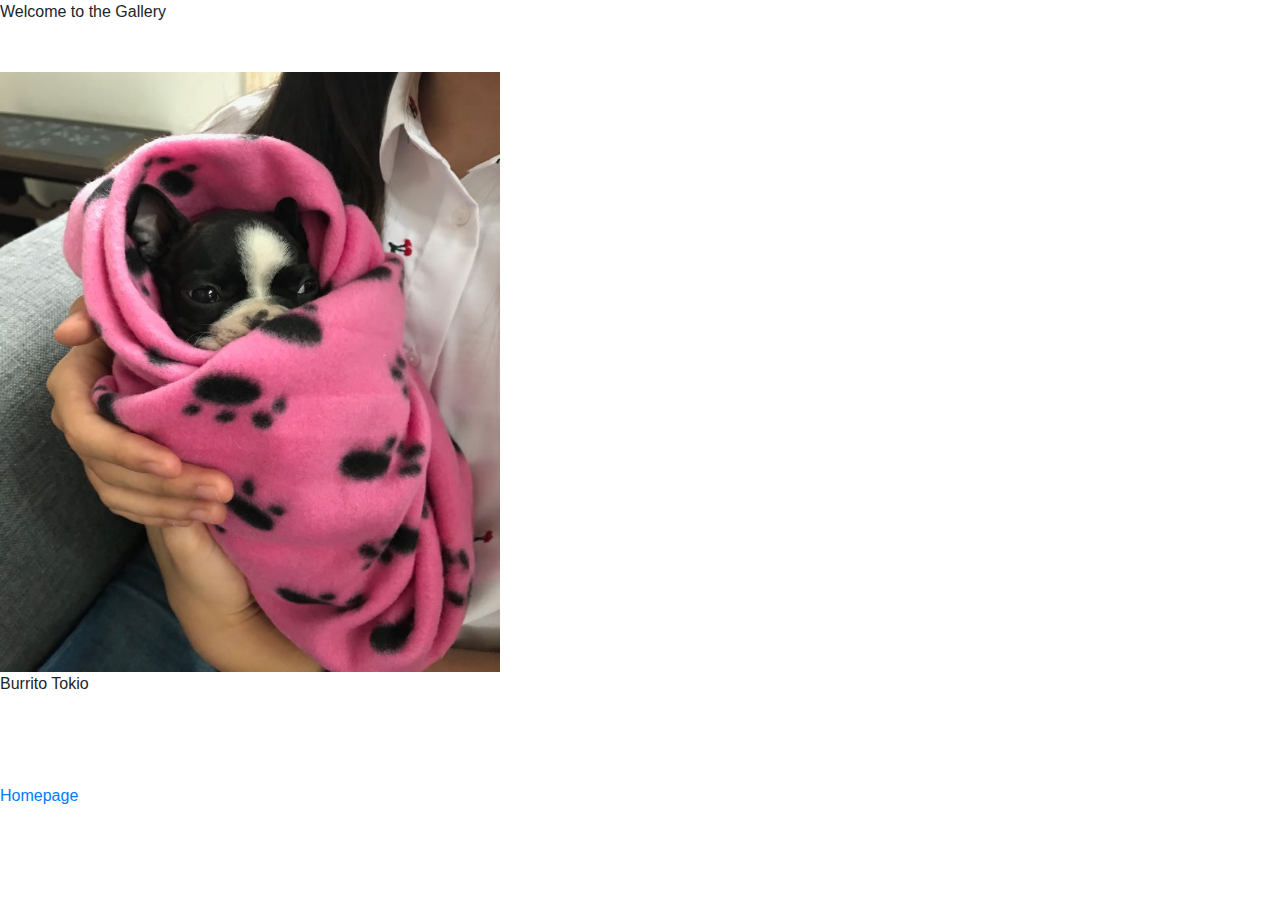
==== gallery.html @ da549748 "Add files via upload" ====
<!DOCTYPE html>
<html>
    <head>
        <title>Gallery</title>
		<link rel="stylesheet" href="https://cdn.jsdelivr.net/npm/bootstrap@4.3.1/dist/css/bootstrap.min.css" integrity="sha384-ggOyR0iXCbMQv3Xipma34MD+dH/1fQ784/j6cY/iJTQUOhcWr7x9JvoRxT2MZw1T" crossorigin="anonymous">
    </head>
    <body>
        Welcome to the Gallery
		<br> 
		<br> 
		<br> 
		<img src="Burrito.jpg" alt="Burrito Tokio" width = "500" height = "600">
		<p> Burrito Tokio <p>
		<br> 
		<br> 
		<br> 
		
		<a href="index.html">Homepage</a>
    </body>
</html>
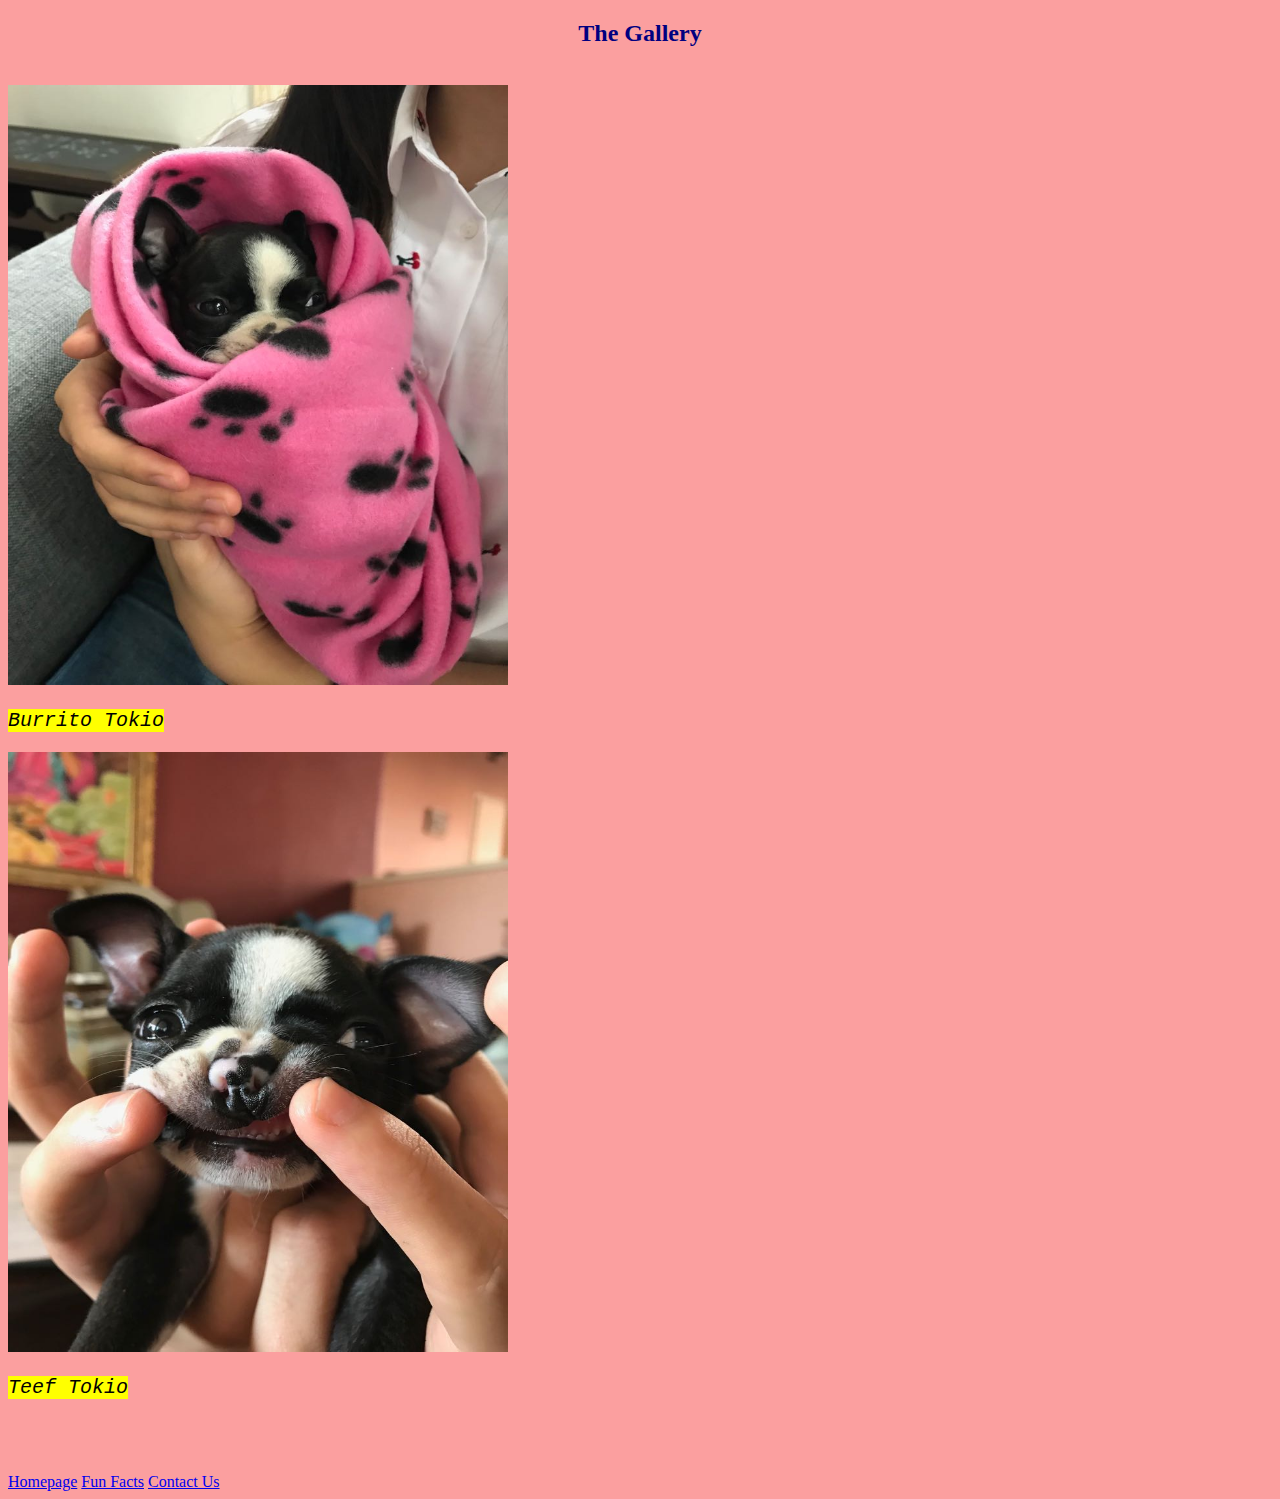
==== commit bbf81842: "Add files via upload" ====
--- a/gallery.html
+++ b/gallery.html
@@ -2,19 +2,35 @@
 <html>
     <head>
         <title>Gallery</title>
-		<link rel="stylesheet" href="https://cdn.jsdelivr.net/npm/bootstrap@4.3.1/dist/css/bootstrap.min.css" integrity="sha384-ggOyR0iXCbMQv3Xipma34MD+dH/1fQ784/j6cY/iJTQUOhcWr7x9JvoRxT2MZw1T" crossorigin="anonymous">
+		<link rel="stylesheet" href="https://cdn.jsdelivr.net/npm/bootstrap@4.6.2/dist/css/bootstrap.min.css" integrity="sha384-xOolHFLEh07PJGoPkLv1IbcEPTNtaed2xpHsD9ESMhqIYd0nLMwNLD69Npy4HI+N" crossorigin="anonymous">
+		<link rel="stylesheet" href="styles.css">
     </head>
     <body>
-        Welcome to the Gallery
+        <h2>The Gallery </h2>
 		<br> 
-		<br> 
-		<br> 
-		<img src="Burrito.jpg" alt="Burrito Tokio" width = "500" height = "600">
-		<p> Burrito Tokio <p>
+		
+		<div class="container">
+			<div class="row">
+				<div class="col-sm">
+					<img src="Burrito.jpg" alt="Burrito Tokio" width = "500" height = "600">
+					<p id="caption"> Burrito Tokio <p>
+				</div>
+				<div class="col-sm">
+					<img src="puppyteef.jpg" alt="Puppy Teef Tokio" width = "500" height = "600">
+					<p id="caption"> Teef Tokio <p>
+				</div>
+			</div>
+		</div>
+
+		
 		<br> 
 		<br> 
 		<br> 
 		
-		<a href="index.html">Homepage</a>
+		<a class="btn btn-primary" href="index.html" role="button">Homepage</a>
+		<a class="btn btn-primary" href="funfacts.html" role="button">Fun Facts</a>
+		<a class="btn btn-primary" href="contactme.html" role="button">Contact Us</a>
+		
+		
     </body>
 </html>--- a/styles.css
+++ b/styles.css
@@ -0,0 +1,54 @@
+table, th, td {
+  border: 1px solid black;
+}
+
+body {
+  background-color: #FB9F9F;
+}
+body p {
+  color: black;
+  font-family: "Courier New", monospace;
+  font-size: 20px;
+}
+
+h2 {
+  color: navy;
+  margin-top: 20px;
+  text-align: center;
+  font-family: "Times New Roman", Times, serif;
+}
+
+h2:hover {
+  color: cyan;
+}
+
+.a, .b {
+  color: green;
+  font-size: 30px;
+}
+
+.b {
+  font-style: italic;
+}
+
+#caption {
+  font-style: italic;
+}
+
+h3 {
+  font-size: 20px;
+  text-align: center;
+  font-family: "Times New Roman", Times, serif;
+}
+
+p::first-line {
+  background-color: yellow;
+}
+
+@media only screen and (max-width: 800px) {
+  body {
+    background-color: #efb18e;
+  }
+}
+
+/*# sourceMappingURL=styles.css.map */
